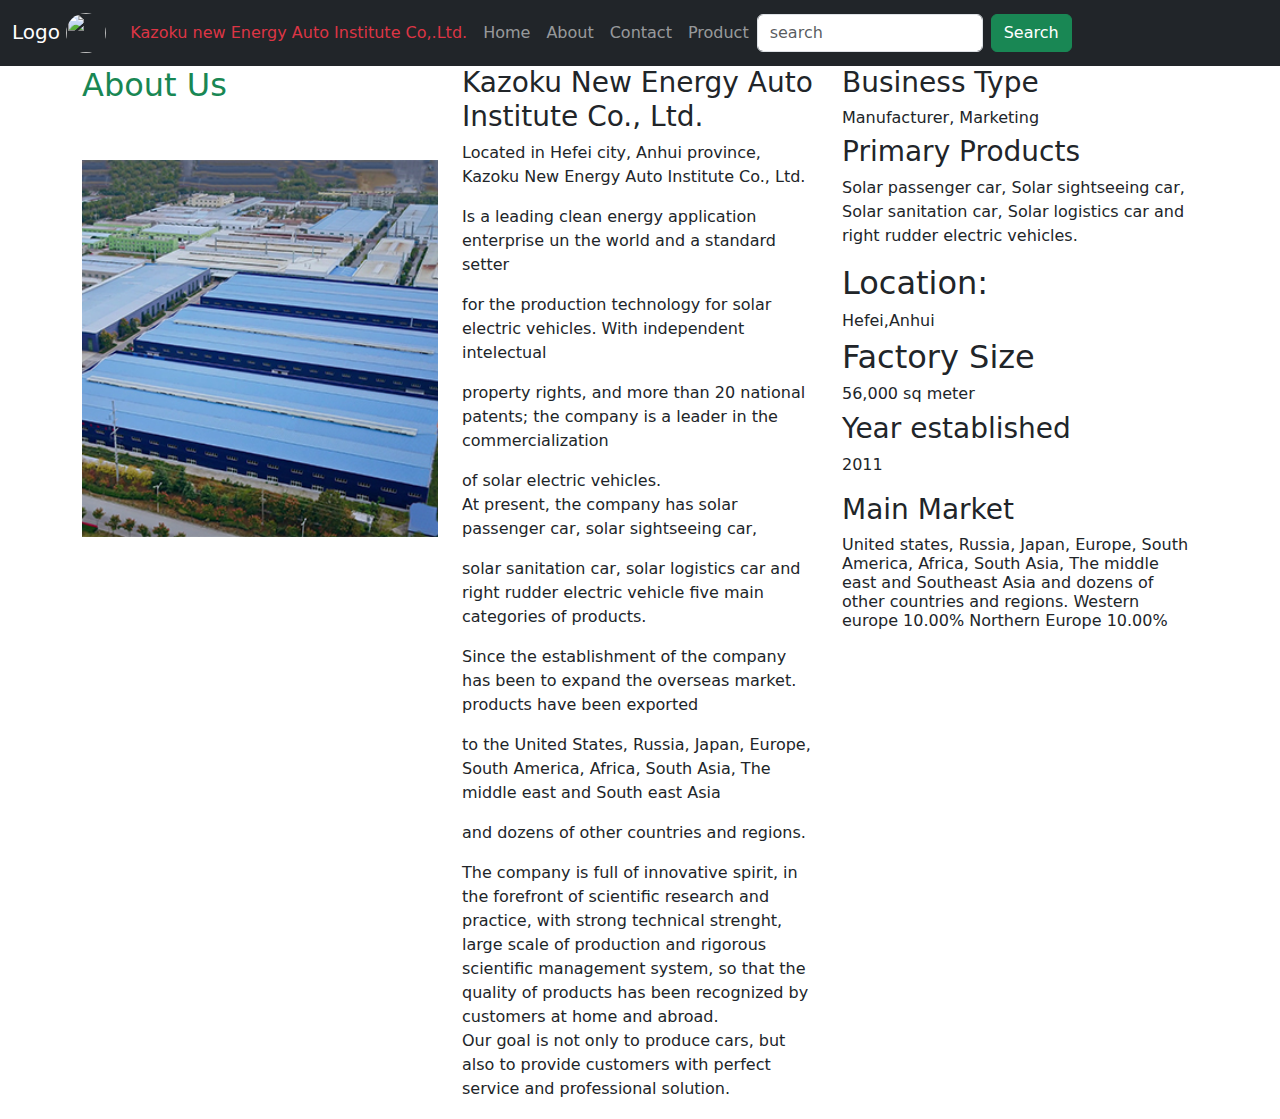
==== about.html @ b0777c0e "bootstrap project first commit" ====
<!DOCTYPE html>
<html lang="en">
<head>
    <meta charset="UTF-8">
    <meta http-equiv="X-UA-Compatible" content="IE=edge">
    <meta name="viewport" content="width=device-width, initial-scale=1.0">
    <title>bootstrap-project About</title>
    <link rel="stylesheet" href="https://cdn.jsdelivr.net/npm/bootstrap@5.1.3/dist/css/bootstrap.min.css">
    <link rel="stylesheet" href="css/all.min.css">
</head>
<body>
  <nav class="navbar navbar-expand-sm bg-dark navbar-dark sticky-top">
    <div class="container-fluid">
      <span class="navbar-brand" href="#">Logo
        <img src="images/Afolabi.jpg" style="width: 40px; height:40px" class="rounded-pill" alt=""></span>
      <button class="navbar-toggler" type="button" data-bs-toggle="collapse" data-bs-target="#collapsibleNavbar">
        <span class="navbar-toggler-icon"></span>
      </button>
      <div class="collapse navbar-collapse" id="collapsibleNavbar">
        <ul class="navbar-nav">
          <li class="nav-item">
            <a class="nav-link disabled text-danger" href="">Kazoku new Energy Auto Institute Co,.Ltd.</a>
          </li>
          <li class="nav-item">
            <a class="nav-link" href="index.html" target="_blank">Home</a>
          </li>
          <li class="nav-item">
            <a class="nav-link" href="about.html" target="_blank">About</a>
          </li>
          <li class="nav-item">
            <a class="nav-link" href="contact.html" target="_blank">Contact</a>
          </li>
          <li class="nav-item">
            <a class="nav-link" href="product.html" target="_blank">Product</a>
          </li>
        </ul>
        <form class="d-flex">
            <input class="form-control me-2" type="text" placeholder="search">
            <button class="btn btn-success" type="button">Search</button>
            </form>
      </div>
    </div>
  </nav>

<div class="container">
<div class="row">
<div class="col-sm-4">
  <h2 class="text-success">About Us</h2>
<img src="images/9970197869209082332.jpg" style="width: 100%;" class="py-5" alt="">
</div>
<div class="col-sm-4">
<h3>Kazoku New Energy Auto Institute Co., Ltd.</h3>
<p>Located in Hefei city, Anhui province, Kazoku New Energy Auto Institute Co., Ltd.</p> 
  <p>Is a leading clean energy application enterprise un the world and a standard setter</p>
  <p> for the production technology for solar electric vehicles. With independent intelectual</p>
  <p> property rights, and more than 20 national patents; the company is a leader in the commercialization</p>
  <p> of solar electric vehicles.<br> At present, the company has solar passenger car, solar sightseeing car,</p>
  <p> solar sanitation car, solar logistics car and right rudder electric vehicle five main categories of products.</p>
  <p> Since the establishment of the company has been to expand the overseas market. products have been exported</p>
  <p> to the United States, Russia, Japan, Europe, South America, Africa, South Asia, The middle east and South east Asia</p>
  <p> and dozens of other countries and regions.</p>
  <p>The company is full of innovative spirit, in the forefront of scientific research and practice, with strong technical strenght, large scale of production and rigorous scientific management system, so that the quality of products has been recognized by customers at home and abroad.<br> Our goal is not only to produce cars, but also to provide customers with perfect service and professional solution.</p>
</div>
<div class="col-sm-4">
  <h3>Business Type</h3>
  <h6>Manufacturer, Marketing</h6>
  <h3>Primary Products</h3>
  <p>Solar passenger car, Solar sightseeing car, Solar sanitation car, Solar logistics car and right rudder electric vehicles.<p>
    <h2>Location:</h2>
    <h6>Hefei,Anhui</h6>
    <h2>Factory Size</h2>
    <h6>56,000 sq meter</h6>
    <h3>Year established</h3>
    <p>2011</p>
    <h3>Main Market</h3>
    <h6>United states, Russia, Japan, Europe, South America, Africa, South Asia, The middle east and Southeast Asia and dozens of other countries and regions. Western europe 10.00% Northern Europe 10.00%</h6>
</div>
</div>
</div>
<div class="container">
  <table class="">
<thead>
  <th>

  </th>
</thead>
  </table>

</div>




    <script src="https://cdn.jsdelivr.net/npm/@popperjs/core@2.9.2/dist/umd/popper.min.js" integrity="sha384-IQsoLXl5PILFhosVNubq5LC7Qb9DXgDA9i+tQ8Zj3iwWAwPtgFTxbJ8NT4GN1R8p" crossorigin="anonymous"></script>
    <script src="https://cdn.jsdelivr.net/npm/bootstrap@5.0.2/dist/js/bootstrap.min.js" integrity="sha384-cVKIPhGWiC2Al4u+LWgxfKTRIcfu0JTxR+EQDz/bgldoEyl4H0zUF0QKbrJ0EcQF" crossorigin="anonymous"></script>
        <link rel="stylesheet" href="https://cdn.jsdelivr.net/npm/bootstrap@5.1.3/dist/js/bootstrap.bundle.min.js">
</body>
</html>
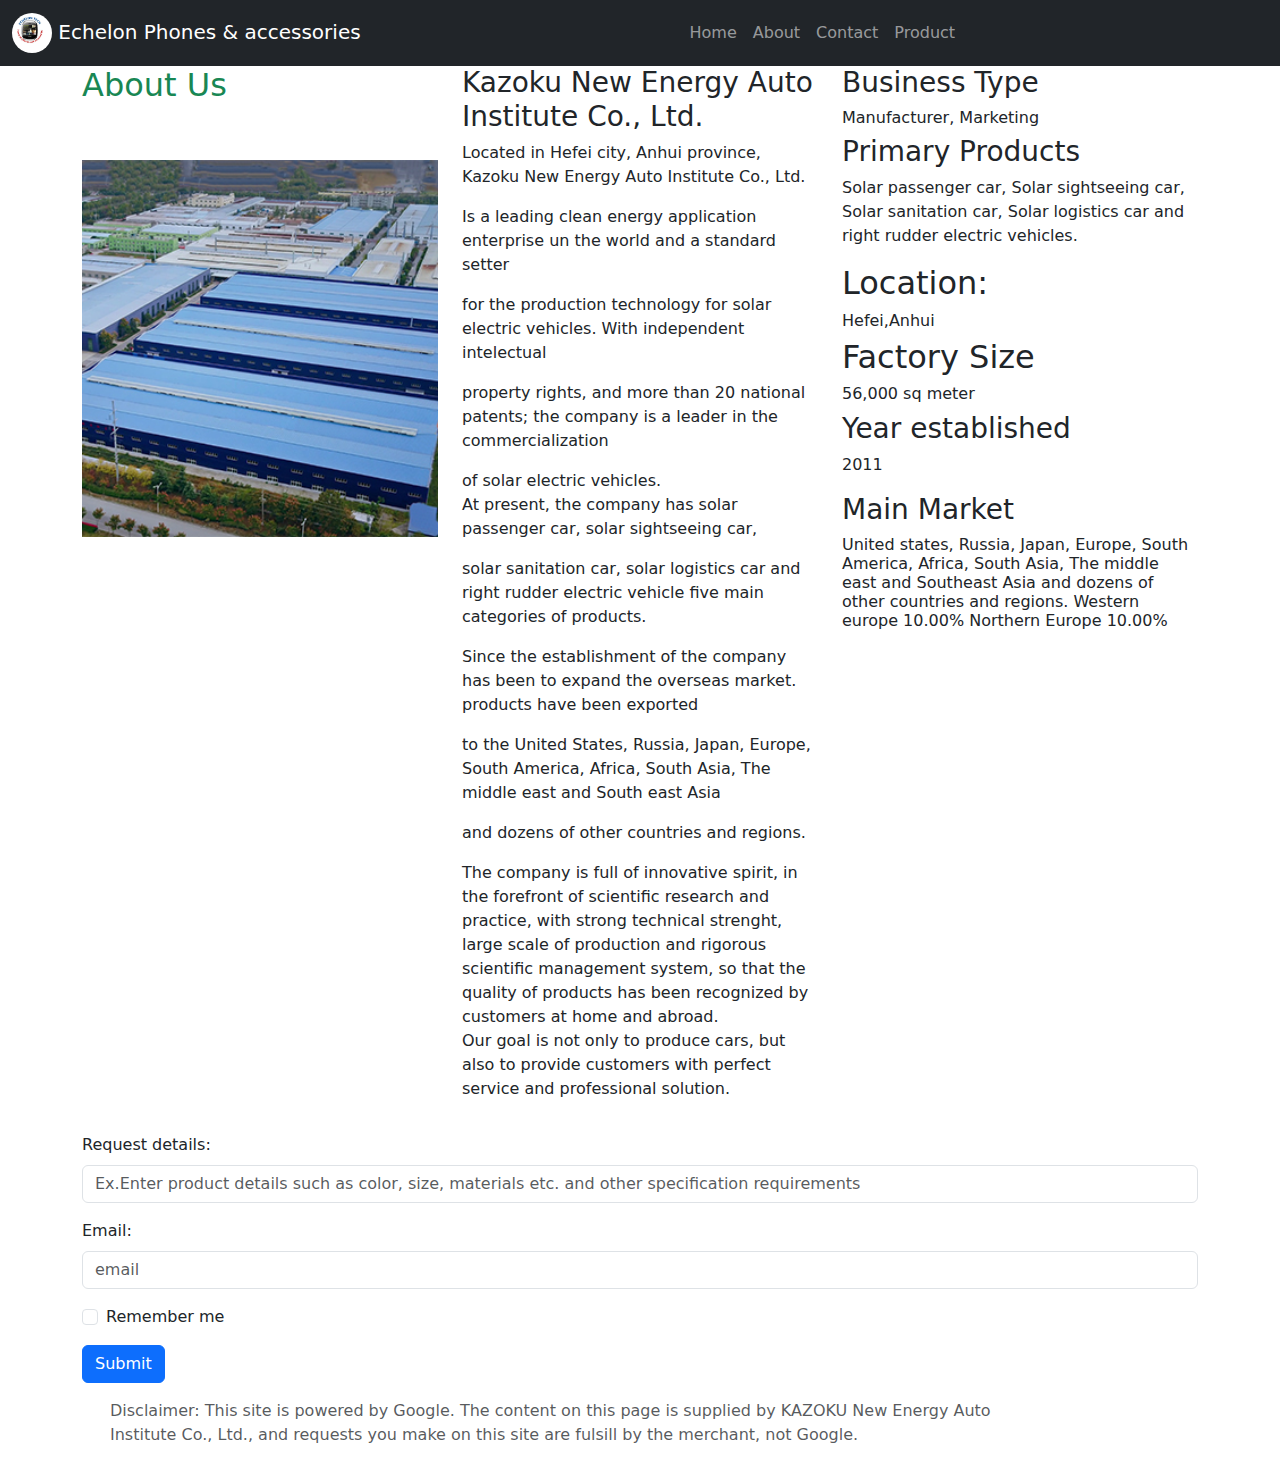
==== commit 667cdb70: "another push" ====
--- a/about.html
+++ b/about.html
@@ -11,15 +11,16 @@
 <body>
   <nav class="navbar navbar-expand-sm bg-dark navbar-dark sticky-top">
     <div class="container-fluid">
-      <span class="navbar-brand" href="#">Logo
-        <img src="images/Afolabi.jpg" style="width: 40px; height:40px" class="rounded-pill" alt=""></span>
+      <span class="navbar-brand" href="#">
+        <img src="images/echelon.jpg" style="width: 40px; height:40px" class="rounded-pill" alt="">
+        Echelon Phones & accessories</span>
+        
       <button class="navbar-toggler" type="button" data-bs-toggle="collapse" data-bs-target="#collapsibleNavbar">
         <span class="navbar-toggler-icon"></span>
       </button>
       <div class="collapse navbar-collapse" id="collapsibleNavbar">
-        <ul class="navbar-nav">
+        <ul class="navbar-nav mx-auto">
           <li class="nav-item">
-            <a class="nav-link disabled text-danger" href="">Kazoku new Energy Auto Institute Co,.Ltd.</a>
           </li>
           <li class="nav-item">
             <a class="nav-link" href="index.html" target="_blank">Home</a>
@@ -34,14 +35,9 @@
             <a class="nav-link" href="product.html" target="_blank">Product</a>
           </li>
         </ul>
-        <form class="d-flex">
-            <input class="form-control me-2" type="text" placeholder="search">
-            <button class="btn btn-success" type="button">Search</button>
-            </form>
       </div>
     </div>
   </nav>
-
 <div class="container">
 <div class="row">
 <div class="col-sm-4">
@@ -75,18 +71,32 @@
     <h3>Main Market</h3>
     <h6>United states, Russia, Japan, Europe, South America, Africa, South Asia, The middle east and Southeast Asia and dozens of other countries and regions. Western europe 10.00% Northern Europe 10.00%</h6>
 </div>
+<div class="container">
+  <div class="row">
+  <div class="col">
+    <form action="/action_page.php">
+      <div class="mb-3 mt-3">
+        <label for="request" class="form-label">Request details:</label>
+        <input type="request" class="form-control" id="request" placeholder="Ex.Enter product details such as color, size, materials etc. and other specification requirements" name="email">
+      </div>
+      <div class="mb-3">
+        <label for="pwd" class="form-label">Email:</label>
+        <input type="email" class="form-control" id="mail" placeholder="email" name="email">
+      </div>
+      <div class="form-check mb-3">
+        <label class="form-check-label">
+          <input class="form-check-input" type="checkbox" name="remember"> Remember me
+        </label>
+      </div>
+      <button type="submit" class="btn btn-primary">Submit</button>
+    </form>
 </div>
 </div>
-<div class="container">
-  <table class="">
-<thead>
-  <th>
+<div class="container text-muted m-3">
+  <p>Disclaimer: This site is powered by Google. The content on this page is supplied by KAZOKU New Energy Auto <br>Institute Co., Ltd., and requests you make on this site are fulsill by the merchant, not Google.
+  </p>
+</div>
 
-  </th>
-</thead>
-  </table>
-
-</div>
 
 
 
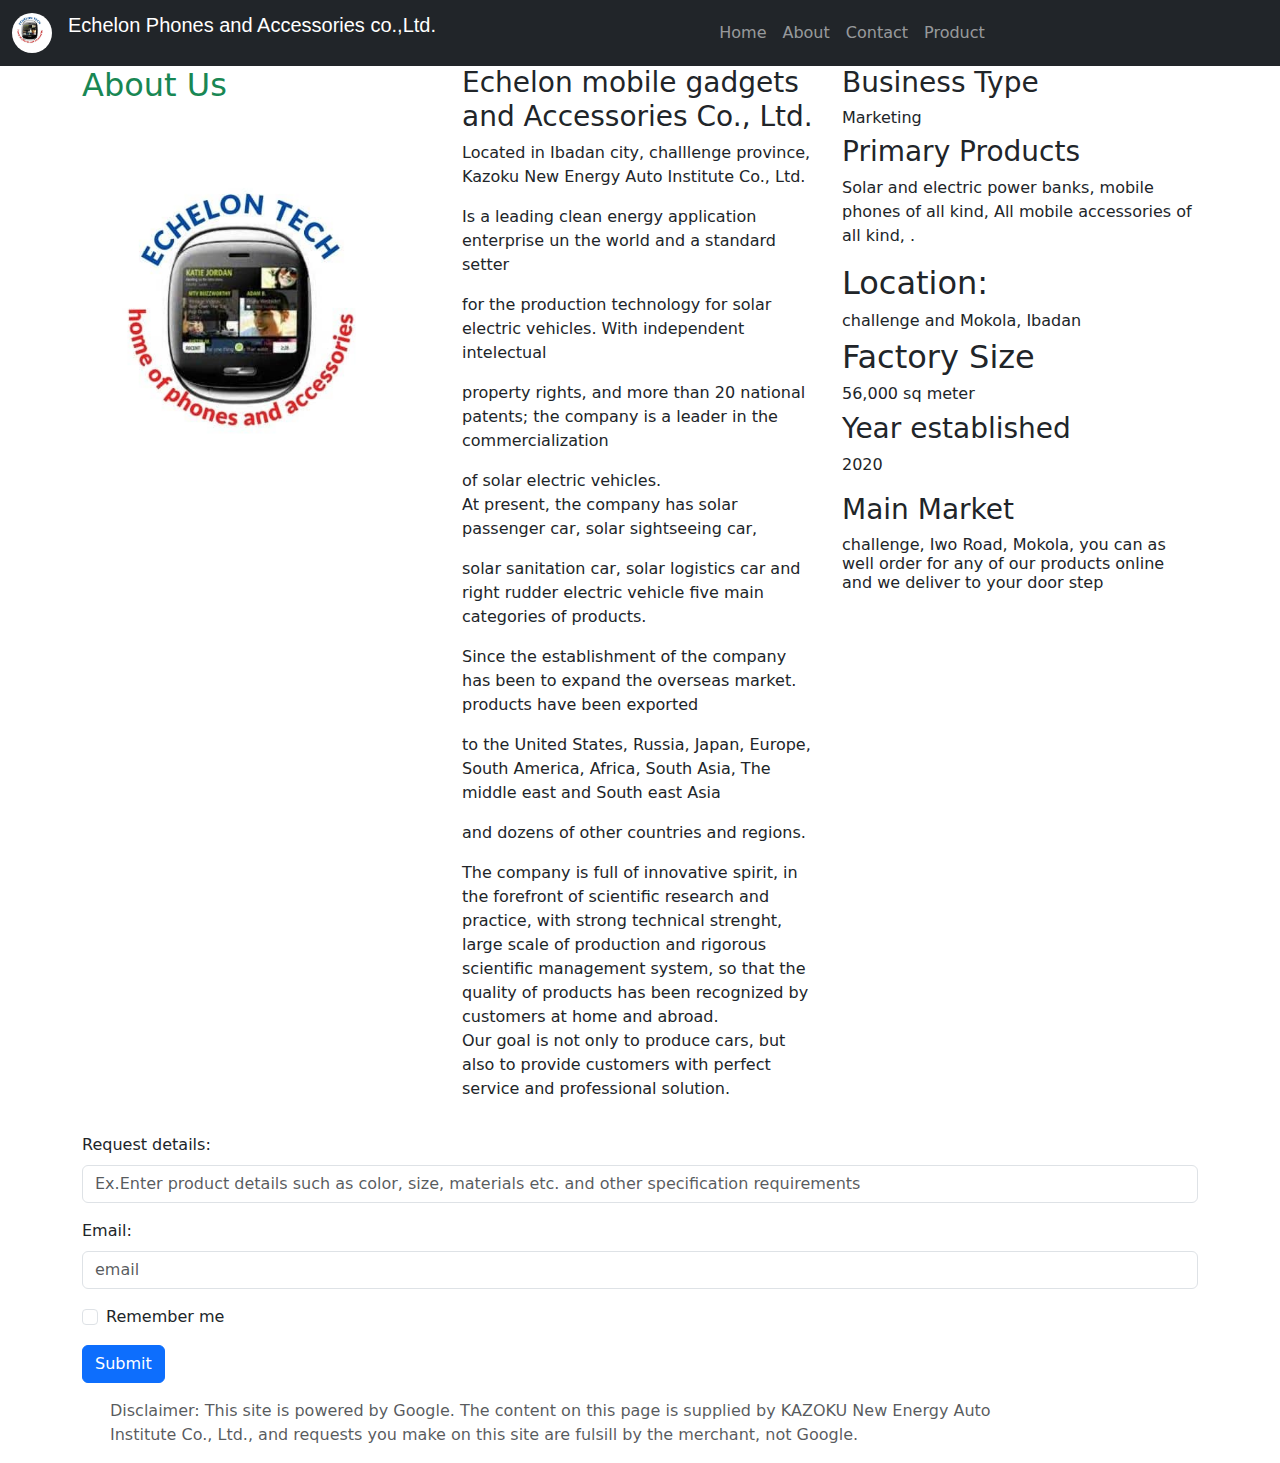
==== commit b665c971: "part of products" ====
--- a/about.html
+++ b/about.html
@@ -9,19 +9,19 @@
     <link rel="stylesheet" href="css/all.min.css">
 </head>
 <body>
-  <nav class="navbar navbar-expand-sm bg-dark navbar-dark sticky-top">
+  <nav class="navbar navbar-expand-sm navbar-expand-md bg-dark navbar-dark sticky-top">
     <div class="container-fluid">
-      <span class="navbar-brand" href="#">
-        <img src="images/echelon.jpg" style="width: 40px; height:40px" class="rounded-pill" alt="">
-        Echelon Phones & accessories</span>
-        
+      <a class="navbar-brand" href="#">
+      <img src="images/echelon.jpg" style="width: 40px; height:40px" class="rounded-pill" alt="">
+    </a>
+    <p style="color: white; font-family:'Franklin Gothic Medium', 'Arial Narrow', Arial, sans-serif; font-size:20px;">Echelon Phones and Accessories co.,Ltd.</p>  
       <button class="navbar-toggler" type="button" data-bs-toggle="collapse" data-bs-target="#collapsibleNavbar">
-        <span class="navbar-toggler-icon"></span>
-      </button>
+          <span class="navbar-toggler-icon"></span>
+        </button>
       <div class="collapse navbar-collapse" id="collapsibleNavbar">
         <ul class="navbar-nav mx-auto">
-          <li class="nav-item">
-          </li>
+          <!-- <li class="nav-item">
+          </li> -->
           <li class="nav-item">
             <a class="nav-link" href="index.html" target="_blank">Home</a>
           </li>
@@ -32,21 +32,22 @@
             <a class="nav-link" href="contact.html" target="_blank">Contact</a>
           </li>
           <li class="nav-item">
-            <a class="nav-link" href="product.html" target="_blank">Product</a>
+            <a class="nav-link" href="products.html" target="_blank">Product</a>
           </li>
         </ul>
       </div>
     </div>
   </nav>
+
 <div class="container">
 <div class="row">
 <div class="col-sm-4">
   <h2 class="text-success">About Us</h2>
-<img src="images/9970197869209082332.jpg" style="width: 100%;" class="py-5" alt="">
+<img src="images/echelon.jpg" style="width: 100%;" class="py-5" alt="">
 </div>
 <div class="col-sm-4">
-<h3>Kazoku New Energy Auto Institute Co., Ltd.</h3>
-<p>Located in Hefei city, Anhui province, Kazoku New Energy Auto Institute Co., Ltd.</p> 
+<h3>Echelon mobile gadgets and Accessories Co., Ltd.</h3>
+<p>Located in Ibadan city, challlenge province, Kazoku New Energy Auto Institute Co., Ltd.</p> 
   <p>Is a leading clean energy application enterprise un the world and a standard setter</p>
   <p> for the production technology for solar electric vehicles. With independent intelectual</p>
   <p> property rights, and more than 20 national patents; the company is a leader in the commercialization</p>
@@ -59,17 +60,17 @@
 </div>
 <div class="col-sm-4">
   <h3>Business Type</h3>
-  <h6>Manufacturer, Marketing</h6>
+  <h6> Marketing</h6>
   <h3>Primary Products</h3>
-  <p>Solar passenger car, Solar sightseeing car, Solar sanitation car, Solar logistics car and right rudder electric vehicles.<p>
+  <p>Solar and electric power banks, mobile phones of all kind, All mobile accessories of all kind, .<p>
     <h2>Location:</h2>
-    <h6>Hefei,Anhui</h6>
+    <h6>challenge and Mokola, Ibadan</h6>
     <h2>Factory Size</h2>
     <h6>56,000 sq meter</h6>
     <h3>Year established</h3>
-    <p>2011</p>
+    <p>2020</p>
     <h3>Main Market</h3>
-    <h6>United states, Russia, Japan, Europe, South America, Africa, South Asia, The middle east and Southeast Asia and dozens of other countries and regions. Western europe 10.00% Northern Europe 10.00%</h6>
+    <h6>challenge, Iwo Road, Mokola, you can as well order for any of our products online and we deliver to your door step</h6>
 </div>
 <div class="container">
   <div class="row">
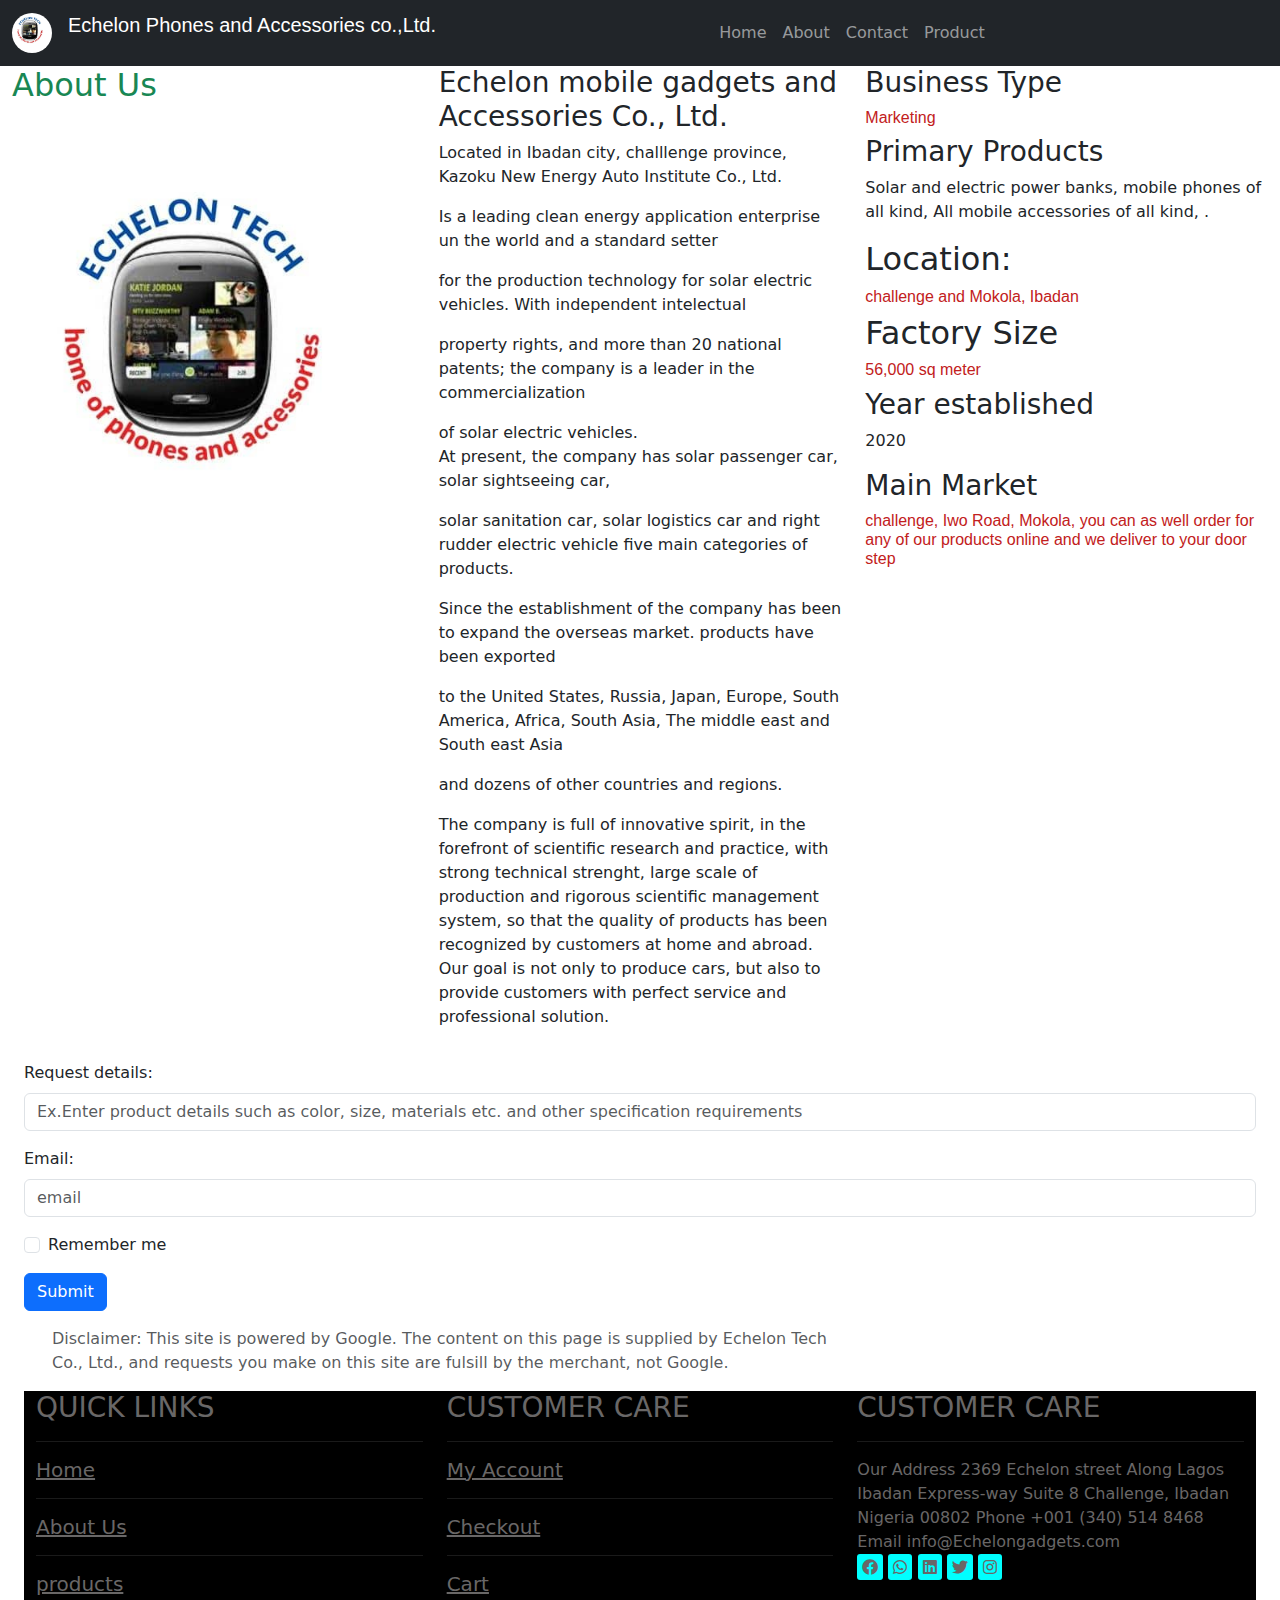
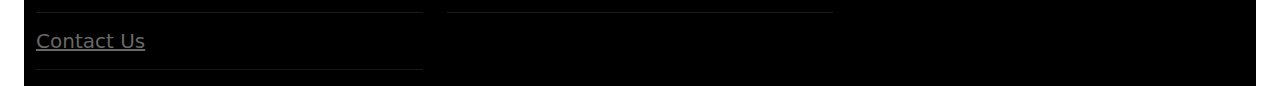
==== commit fa50dbb8: "Another push" ====
--- a/about.html
+++ b/about.html
@@ -7,6 +7,7 @@
     <title>bootstrap-project About</title>
     <link rel="stylesheet" href="https://cdn.jsdelivr.net/npm/bootstrap@5.1.3/dist/css/bootstrap.min.css">
     <link rel="stylesheet" href="css/all.min.css">
+    <link rel="stylesheet" href="css/style.css">
 </head>
 <body>
   <nav class="navbar navbar-expand-sm navbar-expand-md bg-dark navbar-dark sticky-top">
@@ -39,7 +40,7 @@
     </div>
   </nav>
 
-<div class="container">
+<div class="container-fluid">
 <div class="row">
 <div class="col-sm-4">
   <h2 class="text-success">About Us</h2>
@@ -72,7 +73,8 @@
     <h3>Main Market</h3>
     <h6>challenge, Iwo Road, Mokola, you can as well order for any of our products online and we deliver to your door step</h6>
 </div>
-<div class="container">
+</div>
+<div class="container-fluid">
   <div class="row">
   <div class="col">
     <form action="/action_page.php">
@@ -90,14 +92,49 @@
         </label>
       </div>
       <button type="submit" class="btn btn-primary">Submit</button>
-    </form>
+    </form>   
+     
 </div>
-</div>
+  </div>      
 <div class="container text-muted m-3">
-  <p>Disclaimer: This site is powered by Google. The content on this page is supplied by KAZOKU New Energy Auto <br>Institute Co., Ltd., and requests you make on this site are fulsill by the merchant, not Google.
+  <p>Disclaimer: This site is powered by Google. The content on this page is supplied by Echelon Tech <br> Co., Ltd., and requests you make on this site are fulsill by the merchant, not Google.
   </p>
 </div>
-
+<div id="footer-container" class="container-fluid">
+  <div class="row">
+  <div class="col-sm-4">
+  <h3>QUICK LINKS</h3><hr>
+  <a href="#"><h5>Home</h5><hr></a>
+  <a href="about.html"><h5>About Us</h5><hr></a>
+  <a href="products.html"><h5>products</h5><hr></a>
+  <a href="contact.html"><h5>Contact Us</h5><hr></a>
+  </div>
+  <div class="col-sm-4">
+    <h3>CUSTOMER CARE</h3><hr>
+    <a href=""><h5>My Account</h5><hr></a>
+    <a href=""><h5>Checkout</h5><hr></a>
+    <a href=""><h5>Cart</h5><hr></a>
+    </div>
+    <div class="col-sm-4">
+               <h3>CUSTOMER CARE</h3><hr>
+      Our Address
+        2369 Echelon street
+      Along Lagos Ibadan Express-way
+        Suite 8 Challenge, Ibadan Nigeria 00802
+  
+        Phone
+         +001 (340) 514 8468
+  
+          Email
+              info@Echelongadgets.com <br>
+            <a href=""><i style="padding: 5px; background-color:aqua; border-radius:3px" class="fab fa-facebook"></i></a>
+            <a href=""><i style="padding: 5px; background-color:aqua; border-radius:3px" class="fab fa-whatsapp"></i></a>
+            <a href=""><i style="padding: 5px; background-color:aqua; border-radius:3px" class="fab fa-linkedin"></i></a>
+            <a href=""><i style="padding: 5px; background-color:aqua; border-radius:3px" class="fab fa-twitter"></i></a>
+            <a href=""><i style="padding: 5px; background-color:aqua; border-radius:3px" class="fab fa-instagram"></i></a>
+            </div>
+            </div>
+    
 
 
 
--- a/css/style.css
+++ b/css/style.css
@@ -0,0 +1,31 @@
+#hereproduct{
+    text-align: center;
+    font-family: Georgia, 'Times New Roman', Times, serif;
+    padding-bottom: 80px;
+    color:rgb(192, 31, 31)
+}
+h6{
+    color: rgb(194, 32, 32);
+    font-family:'Franklin Gothic Medium', 'Arial Narrow', Arial, sans-serif;
+}
+#enquiry{
+    font-family: Verdana, Geneva, Tahoma, sans-serif;
+}
+#footer-container{
+    background-color: black;
+    color:rgb(105, 103, 103);
+}
+#footer-container a{
+    color:rgb(105, 103, 103);
+}
+.col-sm-6 a{
+    color: blue;
+}
+.col-sm-6{
+    padding: 30px;
+}
+marquee{
+    color: red;
+    background-color: antiquewhite;
+    font-family:'Franklin Gothic Medium', 'Arial Narrow', Arial, sans-serif;
+}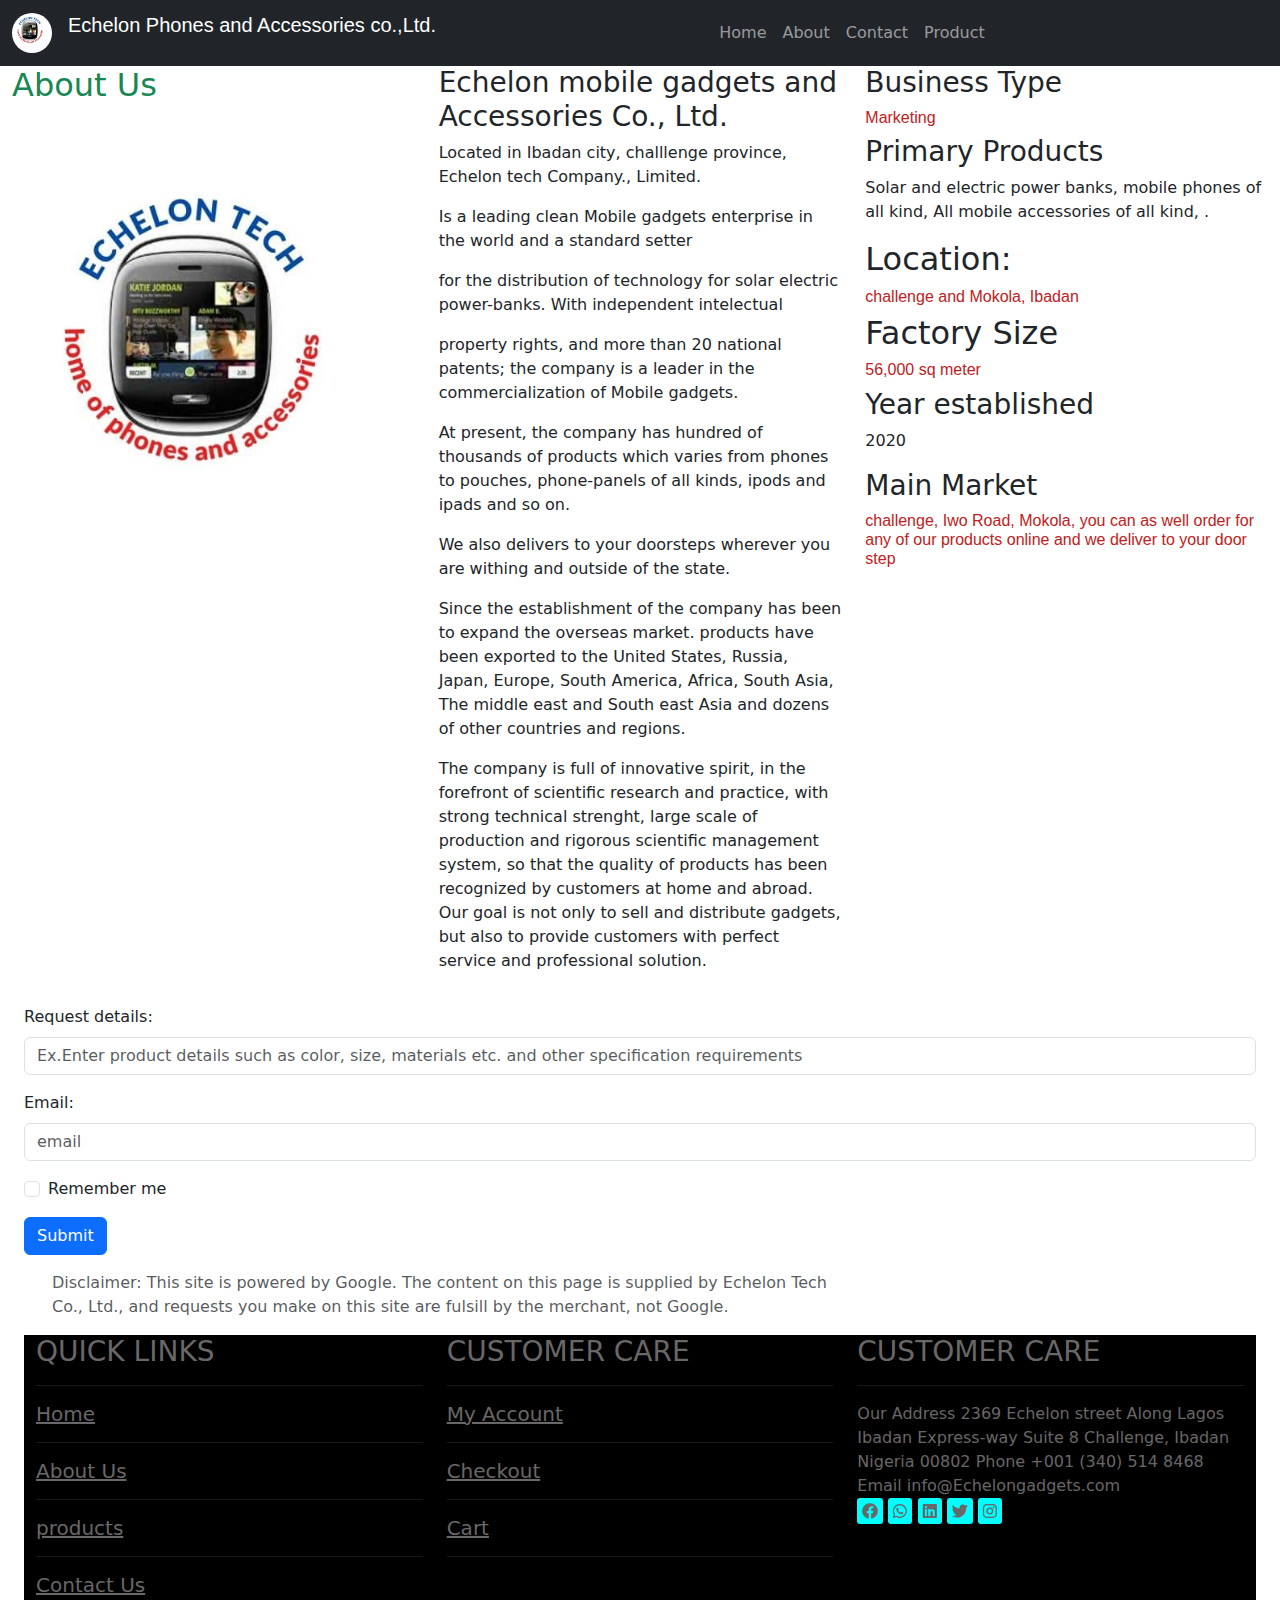
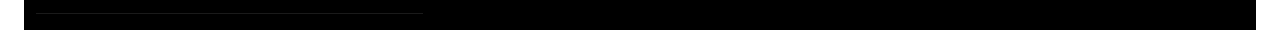
==== commit a33388fc: "another commit" ====
--- a/about.html
+++ b/about.html
@@ -48,16 +48,15 @@
 </div>
 <div class="col-sm-4">
 <h3>Echelon mobile gadgets and Accessories Co., Ltd.</h3>
-<p>Located in Ibadan city, challlenge province, Kazoku New Energy Auto Institute Co., Ltd.</p> 
-  <p>Is a leading clean energy application enterprise un the world and a standard setter</p>
-  <p> for the production technology for solar electric vehicles. With independent intelectual</p>
-  <p> property rights, and more than 20 national patents; the company is a leader in the commercialization</p>
-  <p> of solar electric vehicles.<br> At present, the company has solar passenger car, solar sightseeing car,</p>
-  <p> solar sanitation car, solar logistics car and right rudder electric vehicle five main categories of products.</p>
-  <p> Since the establishment of the company has been to expand the overseas market. products have been exported</p>
-  <p> to the United States, Russia, Japan, Europe, South America, Africa, South Asia, The middle east and South east Asia</p>
-  <p> and dozens of other countries and regions.</p>
-  <p>The company is full of innovative spirit, in the forefront of scientific research and practice, with strong technical strenght, large scale of production and rigorous scientific management system, so that the quality of products has been recognized by customers at home and abroad.<br> Our goal is not only to produce cars, but also to provide customers with perfect service and professional solution.</p>
+<p>Located in Ibadan city, challlenge province, Echelon tech Company., Limited.</p> 
+  <p>Is a leading clean Mobile gadgets enterprise in the world and a standard setter</p>
+  <p> for the distribution of technology for solar electric power-banks. With independent intelectual</p>
+  <p> property rights, and more than 20 national patents; the company is a leader in the commercialization of Mobile gadgets.</p>
+  <p> At present, the company has hundred of thousands of products which varies from phones to pouches, phone-panels of all kinds, ipods and ipads and so on.</p>
+  <p> We also delivers to your doorsteps wherever you are withing and outside of the state.</p>
+  <p> Since the establishment of the company has been to expand the overseas market. products have been exported
+   to the United States, Russia, Japan, Europe, South America, Africa, South Asia, The middle east and South east Asia and dozens of other countries and regions.</p>
+  <p>The company is full of innovative spirit, in the forefront of scientific research and practice, with strong technical strenght, large scale of production and rigorous scientific management system, so that the quality of products has been recognized by customers at home and abroad.<br> Our goal is not only to sell and distribute gadgets, but also to provide customers with perfect service and professional solution.</p>
 </div>
 <div class="col-sm-4">
   <h3>Business Type</h3>
